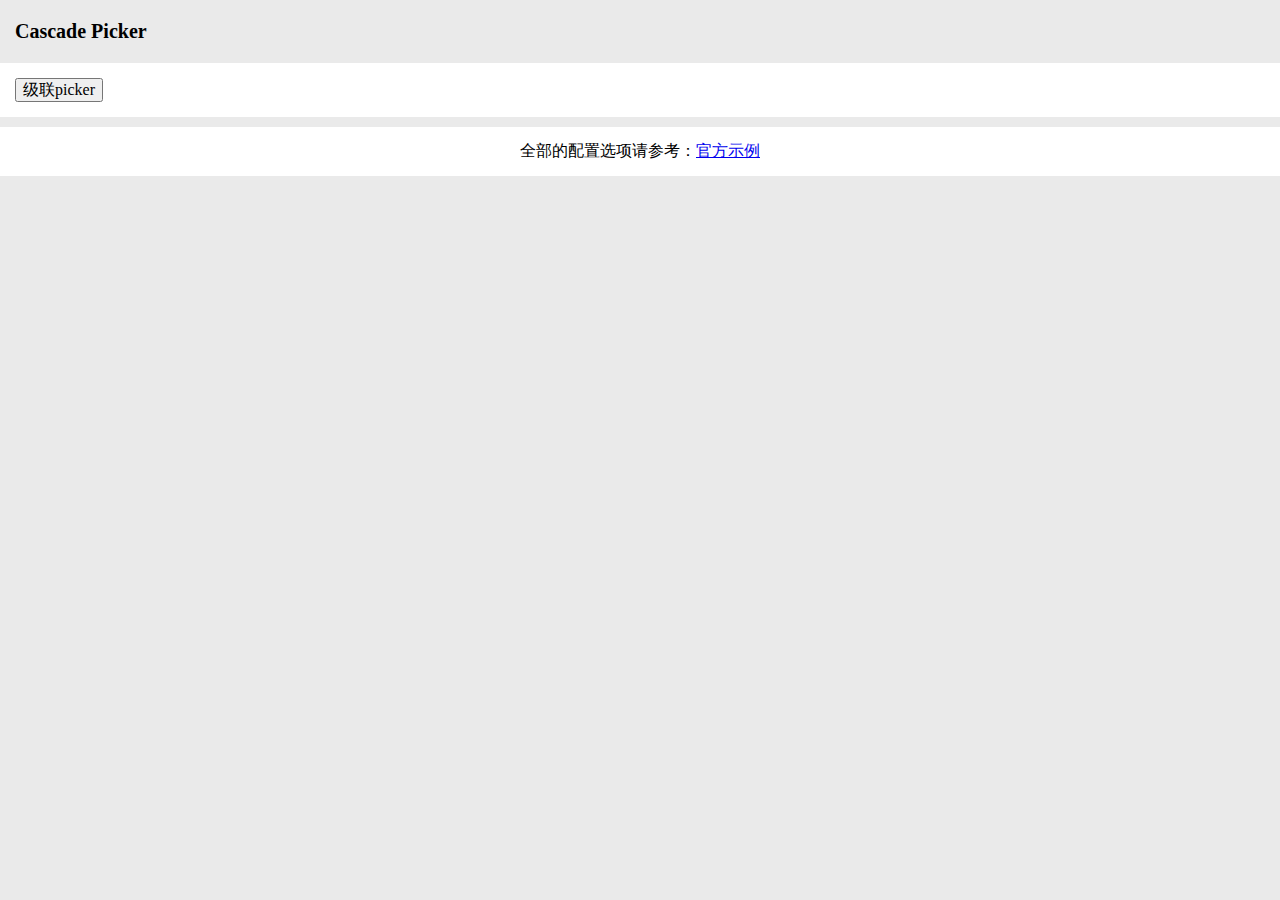
==== demo/cascade-picker.html @ 399b7783 "demo与项目同步" ====
<!DOCTYPE html>
<html lang="en">
<head>
  <meta charset="UTF-8">
  <title>Title</title>
  <meta name="viewport" content="width=device-width initial-scale=1.0 maximum-scale=1.0 user-scalable=0">

  <link rel="stylesheet" href="main.css">
  <script src="vue.min.js"></script>
  <script src="./../index.js"></script>
</head>
<body>
<div id="app">
  <div class="title">
    Cascade Picker
  </div>
  <div class="section">
    <button @click="showPicker">
      级联picker
    </button>
  </div>
  <div class="section">
    <div style="text-align: center;">全部的配置选项请参考：<a href="https://didi.github.io/cube-ui/#/zh-CN/docs/picker">官方示例</a></div>
  </div>
</div>
<script>
  const bankList = [
    {
      value: 1,
      text: '包商银行',
      children: [
        {
          value: 11,
          text: '北京',
          children: [
            {value: 111, text: '小营路支行'},
            {value: 112, text: '大屯路支行'}
          ]
        },
        {
          value: 12,
          text: '包头',
          children: [
            {value: 121, text: '东河区西阁外支行'},
            {value: 122, text: '青山区幸福路支行'},
            {value: 123, text: '昆都仑区友谊大街支行'}
          ]
        },
        {
          value: 13,
          text: '呼和浩特',
          children: [
            {value: 131, text: '赛罕区支行'},
            {value: 132, text: '回民区支行'},
            {value: 133, text: '新城区支行'}
          ]
        }
      ]
    },
    {
      value: 2,
      text: '中国工商银行-ICBC-95555',
      children: [
        {
          value: 21,
          text: '上海',
          children: [
            {value: 211, text: '浦东支行'},
            {value: 212, text: '浦西支行'}
          ]
        },
        {
          value: 22,
          text: '北京',
          children: [
            {value: 221, text: '北京西二旗支行'},
            {value: 222, text: '北京回龙观支行'},
            {value: 223, text: '北京小营支行'}
          ]
        },
        {
          value: 23,
          text: '西安',
          children: [
            {value: 231, text: '碑林区西大街支行'},
            {value: 232, text: '雁塔区西安电子科技大学支行'},
            {value: 233, text: '长安区郭杜镇支行'}
          ]
        }
      ]
    }
  ];
  Vue.use(window.nextUI.cascadePicker);
  new Vue({
    el: '#app',
    data: function () {
      return {
        picker: null
      };
    },
    methods: {
      showPicker() {
        if (!this.picker) {
          this.picker = this.$createCascadePicker({
            title: '请选择',
            data: bankList,
            onSelect: this.selectHandle,
            onCancel: this.cancelHandle
          });
        }
        this.picker.show();
      },

      selectHandle(value, index, text) {
        alert(`选择的项目value:${value}, text:${text}, 在数据源中的索引:${index}`);
      },
      cancelHandle() {
        alert('点击了取消');
      }
    }
  });
</script>
</body>
</html>
---- demo/main.css ----
html{line-height:1.15;-webkit-text-size-adjust:100%}
body{margin:0}
main{display:block}
h1{font-size:2em;margin:0.67em 0}
hr{box-sizing:content-box;height:0;overflow:visible}
pre{font-family:monospace,monospace;font-size:1em}
a{background-color:transparent}
abbr[title]{border-bottom:none;text-decoration:underline;text-decoration:underline dotted}
b,strong{font-weight:bolder}
code,kbd,samp{font-family:monospace,monospace;font-size:1em}
small{font-size:80%}
sub,sup{font-size:75%;line-height:0;position:relative;vertical-align:baseline}
sub{bottom:-0.25em}
sup{top:-0.5em}
img{border-style:none}
button,input,optgroup,select,textarea{font-family:inherit;font-size:100%;line-height:1.15;margin:0}
button,input{overflow:visible}
button,select{text-transform:none}
button,[type="button"],[type="reset"],[type="submit"]{-webkit-appearance:button}
button::-moz-focus-inner,[type="button"]::-moz-focus-inner,[type="reset"]::-moz-focus-inner,[type="submit"]::-moz-focus-inner{border-style:none;padding:0}
button:-moz-focusring,[type="button"]:-moz-focusring,[type="reset"]:-moz-focusring,[type="submit"]:-moz-focusring{outline:1px dotted ButtonText}
fieldset{padding:0.35em 0.75em 0.625em}
legend{box-sizing:border-box;color:inherit;display:table;max-width:100%;padding:0;white-space:normal}
progress{vertical-align:baseline}
textarea{overflow:auto}
[type="checkbox"],[type="radio"]{box-sizing:border-box;padding:0}
[type="number"]::-webkit-inner-spin-button,[type="number"]::-webkit-outer-spin-button{height:auto}
[type="search"]{-webkit-appearance:textfield;outline-offset:-2px}
[type="search"]::-webkit-search-decoration{-webkit-appearance:none}
::-webkit-file-upload-button{-webkit-appearance:button;font:inherit}
details{display:block}
summary{display:list-item}
template{display:none}
[hidden]{display:none}

body {
  background: #eaeaea;
}

.title {
  font-size: 20px;
  font-weight: bold;
  padding: 20px 15px;
}

.section {
  background: #fff;
  padding: 15px;
}

.section:not(:last-child) {
  margin-bottom: 10px;
}
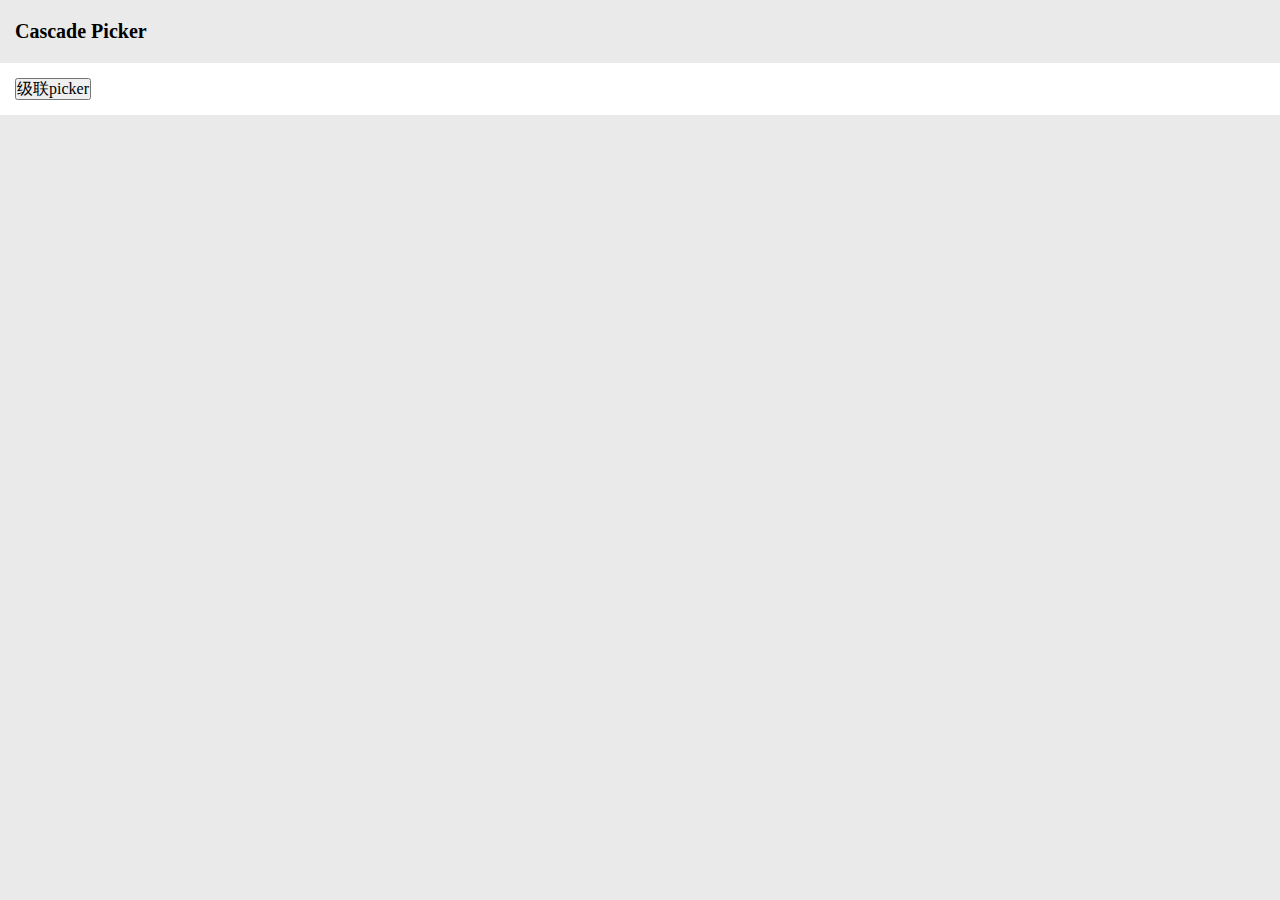
==== commit 9c1c68b0: "tag demo" ====
--- a/demo/cascade-picker.html
+++ b/demo/cascade-picker.html
@@ -18,9 +18,6 @@
     <button @click="showPicker">
       级联picker
     </button>
-  </div>
-  <div class="section">
-    <div style="text-align: center;">全部的配置选项请参考：<a href="https://didi.github.io/cube-ui/#/zh-CN/docs/picker">官方示例</a></div>
   </div>
 </div>
 <script>
@@ -90,7 +87,7 @@
       ]
     }
   ];
-  Vue.use(window.nextUI.cascadePicker);
+  Vue.use(window.nextUI.picker);
   new Vue({
     el: '#app',
     data: function () {
@@ -101,18 +98,20 @@
     methods: {
       showPicker() {
         if (!this.picker) {
-          this.picker = this.$createCascadePicker({
+          this.picker = this.$createPicker({
             title: '请选择',
             data: bankList,
-            onSelect: this.selectHandle,
-            onCancel: this.cancelHandle
+            $events: {
+              confirm: this.selectHandle,
+              cancel: this.cancelHandle
+            }
           });
         }
         this.picker.show();
       },
 
-      selectHandle(value, index, text) {
-        alert(`选择的项目value:${value}, text:${text}, 在数据源中的索引:${index}`);
+      selectHandle([head, div, branch]) {
+        alert(`选择的项目value:${branch.value}, text:${branch.text}, 在数据源中的索引:${branch.index}`);
       },
       cancelHandle() {
         alert('点击了取消');
--- a/demo/main.css
+++ b/demo/main.css
@@ -33,6 +33,11 @@
 template{display:none}
 [hidden]{display:none}
 
+* {
+  margin: 0;
+  padding: 0;
+}
+
 body {
   background: #eaeaea;
 }
@@ -48,6 +53,10 @@
   padding: 15px;
 }
 
+.section.no-padding {
+  padding: 0;
+}
+
 .section:not(:last-child) {
   margin-bottom: 10px;
 }
